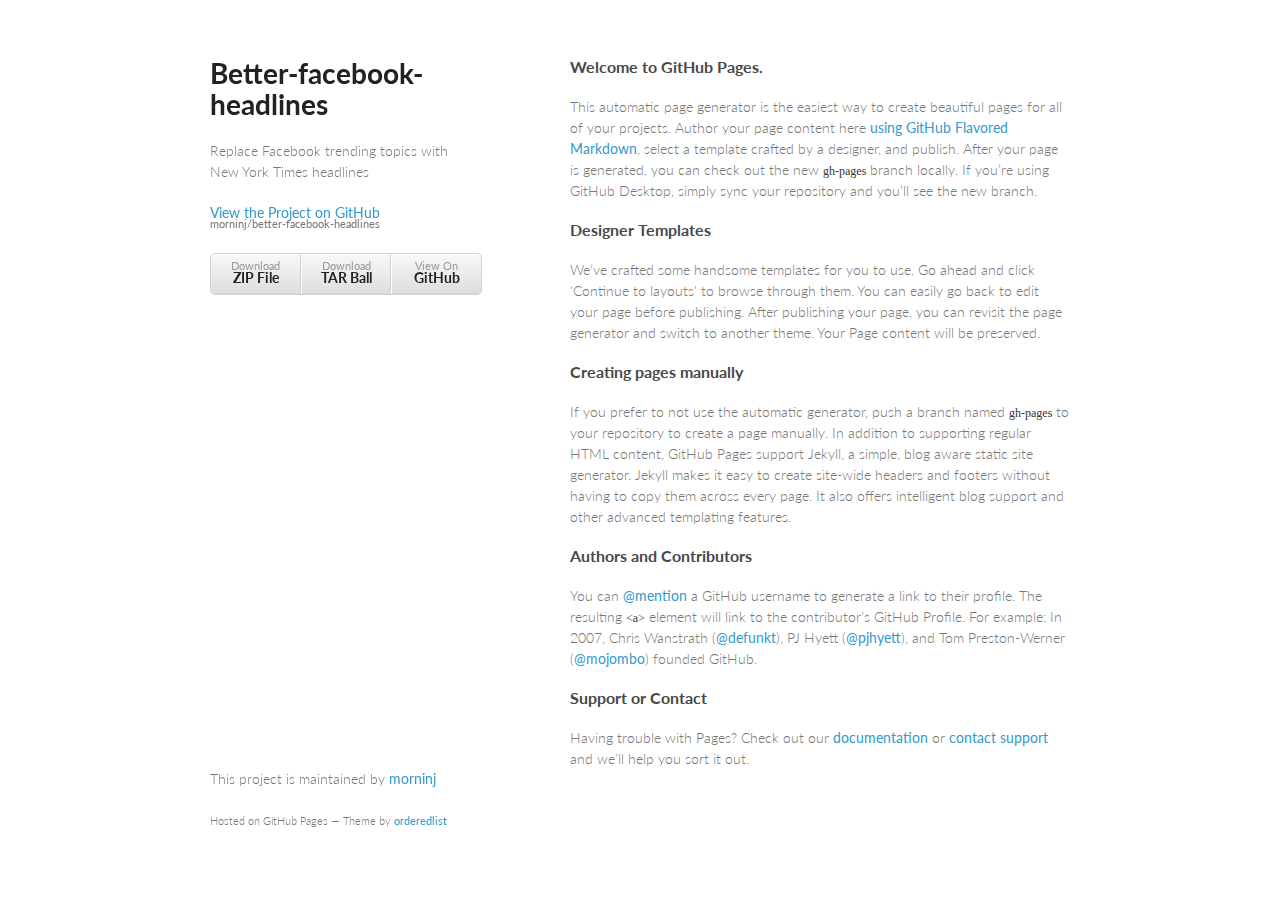
==== index.html @ cdbdff6f "Create gh-pages branch via GitHub" ====
<!doctype html>
<html>
  <head>
    <meta charset="utf-8">
    <meta http-equiv="X-UA-Compatible" content="chrome=1">
    <title>Better-facebook-headlines by morninj</title>

    <link rel="stylesheet" href="stylesheets/styles.css">
    <link rel="stylesheet" href="stylesheets/github-light.css">
    <meta name="viewport" content="width=device-width, initial-scale=1, user-scalable=no">
    <!--[if lt IE 9]>
    <script src="//html5shiv.googlecode.com/svn/trunk/html5.js"></script>
    <![endif]-->
  </head>
  <body>
    <div class="wrapper">
      <header>
        <h1>Better-facebook-headlines</h1>
        <p>Replace Facebook trending topics with New York Times headlines</p>

        <p class="view"><a href="https://github.com/morninj/better-facebook-headlines">View the Project on GitHub <small>morninj/better-facebook-headlines</small></a></p>


        <ul>
          <li><a href="https://github.com/morninj/better-facebook-headlines/zipball/master">Download <strong>ZIP File</strong></a></li>
          <li><a href="https://github.com/morninj/better-facebook-headlines/tarball/master">Download <strong>TAR Ball</strong></a></li>
          <li><a href="https://github.com/morninj/better-facebook-headlines">View On <strong>GitHub</strong></a></li>
        </ul>
      </header>
      <section>
        <h3>
<a id="welcome-to-github-pages" class="anchor" href="#welcome-to-github-pages" aria-hidden="true"><span class="octicon octicon-link"></span></a>Welcome to GitHub Pages.</h3>

<p>This automatic page generator is the easiest way to create beautiful pages for all of your projects. Author your page content here <a href="https://guides.github.com/features/mastering-markdown/">using GitHub Flavored Markdown</a>, select a template crafted by a designer, and publish. After your page is generated, you can check out the new <code>gh-pages</code> branch locally. If you’re using GitHub Desktop, simply sync your repository and you’ll see the new branch.</p>

<h3>
<a id="designer-templates" class="anchor" href="#designer-templates" aria-hidden="true"><span class="octicon octicon-link"></span></a>Designer Templates</h3>

<p>We’ve crafted some handsome templates for you to use. Go ahead and click 'Continue to layouts' to browse through them. You can easily go back to edit your page before publishing. After publishing your page, you can revisit the page generator and switch to another theme. Your Page content will be preserved.</p>

<h3>
<a id="creating-pages-manually" class="anchor" href="#creating-pages-manually" aria-hidden="true"><span class="octicon octicon-link"></span></a>Creating pages manually</h3>

<p>If you prefer to not use the automatic generator, push a branch named <code>gh-pages</code> to your repository to create a page manually. In addition to supporting regular HTML content, GitHub Pages support Jekyll, a simple, blog aware static site generator. Jekyll makes it easy to create site-wide headers and footers without having to copy them across every page. It also offers intelligent blog support and other advanced templating features.</p>

<h3>
<a id="authors-and-contributors" class="anchor" href="#authors-and-contributors" aria-hidden="true"><span class="octicon octicon-link"></span></a>Authors and Contributors</h3>

<p>You can <a href="https://github.com/blog/821" class="user-mention">@mention</a> a GitHub username to generate a link to their profile. The resulting <code>&lt;a&gt;</code> element will link to the contributor’s GitHub Profile. For example: In 2007, Chris Wanstrath (<a href="https://github.com/defunkt" class="user-mention">@defunkt</a>), PJ Hyett (<a href="https://github.com/pjhyett" class="user-mention">@pjhyett</a>), and Tom Preston-Werner (<a href="https://github.com/mojombo" class="user-mention">@mojombo</a>) founded GitHub.</p>

<h3>
<a id="support-or-contact" class="anchor" href="#support-or-contact" aria-hidden="true"><span class="octicon octicon-link"></span></a>Support or Contact</h3>

<p>Having trouble with Pages? Check out our <a href="https://help.github.com/pages">documentation</a> or <a href="https://github.com/contact">contact support</a> and we’ll help you sort it out.</p>
      </section>
      <footer>
        <p>This project is maintained by <a href="https://github.com/morninj">morninj</a></p>
        <p><small>Hosted on GitHub Pages &mdash; Theme by <a href="https://github.com/orderedlist">orderedlist</a></small></p>
      </footer>
    </div>
    <script src="javascripts/scale.fix.js"></script>
    
  </body>
</html>
---- stylesheets/styles.css ----
@import url(https://fonts.googleapis.com/css?family=Lato:300italic,700italic,300,700);

body {
  padding:50px;
  font:14px/1.5 Lato, "Helvetica Neue", Helvetica, Arial, sans-serif;
  color:#777;
  font-weight:300;
}

h1, h2, h3, h4, h5, h6 {
  color:#222;
  margin:0 0 20px;
}

p, ul, ol, table, pre, dl {
  margin:0 0 20px;
}

h1, h2, h3 {
  line-height:1.1;
}

h1 {
  font-size:28px;
}

h2 {
  color:#393939;
}

h3, h4, h5, h6 {
  color:#494949;
}

a {
  color:#39c;
  font-weight:400;
  text-decoration:none;
}

a small {
  font-size:11px;
  color:#777;
  margin-top:-0.6em;
  display:block;
}

.wrapper {
  width:860px;
  margin:0 auto;
}

blockquote {
  border-left:1px solid #e5e5e5;
  margin:0;
  padding:0 0 0 20px;
  font-style:italic;
}

code, pre {
  font-family:Monaco, Bitstream Vera Sans Mono, Lucida Console, Terminal;
  color:#333;
  font-size:12px;
}

pre {
  padding:8px 15px;
  background: #f8f8f8;
  border-radius:5px;
  border:1px solid #e5e5e5;
  overflow-x: auto;
}

table {
  width:100%;
  border-collapse:collapse;
}

th, td {
  text-align:left;
  padding:5px 10px;
  border-bottom:1px solid #e5e5e5;
}

dt {
  color:#444;
  font-weight:700;
}

th {
  color:#444;
}

img {
  max-width:100%;
}

header {
  width:270px;
  float:left;
  position:fixed;
}

header ul {
  list-style:none;
  height:40px;

  padding:0;

  background: #eee;
  background: -moz-linear-gradient(top, #f8f8f8 0%, #dddddd 100%);
  background: -webkit-gradient(linear, left top, left bottom, color-stop(0%,#f8f8f8), color-stop(100%,#dddddd));
  background: -webkit-linear-gradient(top, #f8f8f8 0%,#dddddd 100%);
  background: -o-linear-gradient(top, #f8f8f8 0%,#dddddd 100%);
  background: -ms-linear-gradient(top, #f8f8f8 0%,#dddddd 100%);
  background: linear-gradient(top, #f8f8f8 0%,#dddddd 100%);

  border-radius:5px;
  border:1px solid #d2d2d2;
  box-shadow:inset #fff 0 1px 0, inset rgba(0,0,0,0.03) 0 -1px 0;
  width:270px;
}

header li {
  width:89px;
  float:left;
  border-right:1px solid #d2d2d2;
  height:40px;
}

header ul a {
  line-height:1;
  font-size:11px;
  color:#999;
  display:block;
  text-align:center;
  padding-top:6px;
  height:40px;
}

strong {
  color:#222;
  font-weight:700;
}

header ul li + li {
  width:88px;
  border-left:1px solid #fff;
}

header ul li + li + li {
  border-right:none;
  width:89px;
}

header ul a strong {
  font-size:14px;
  display:block;
  color:#222;
}

section {
  width:500px;
  float:right;
  padding-bottom:50px;
}

small {
  font-size:11px;
}

hr {
  border:0;
  background:#e5e5e5;
  height:1px;
  margin:0 0 20px;
}

footer {
  width:270px;
  float:left;
  position:fixed;
  bottom:50px;
}

@media print, screen and (max-width: 960px) {

  div.wrapper {
    width:auto;
    margin:0;
  }

  header, section, footer {
    float:none;
    position:static;
    width:auto;
  }

  header {
    padding-right:320px;
  }

  section {
    border:1px solid #e5e5e5;
    border-width:1px 0;
    padding:20px 0;
    margin:0 0 20px;
  }

  header a small {
    display:inline;
  }

  header ul {
    position:absolute;
    right:50px;
    top:52px;
  }
}

@media print, screen and (max-width: 720px) {
  body {
    word-wrap:break-word;
  }

  header {
    padding:0;
  }

  header ul, header p.view {
    position:static;
  }

  pre, code {
    word-wrap:normal;
  }
}

@media print, screen and (max-width: 480px) {
  body {
    padding:15px;
  }

  header ul {
    display:none;
  }
}

@media print {
  body {
    padding:0.4in;
    font-size:12pt;
    color:#444;
  }
}
---- stylesheets/github-light.css ----
/*
   Copyright 2014 GitHub Inc.

   Licensed under the Apache License, Version 2.0 (the "License");
   you may not use this file except in compliance with the License.
   You may obtain a copy of the License at

       http://www.apache.org/licenses/LICENSE-2.0

   Unless required by applicable law or agreed to in writing, software
   distributed under the License is distributed on an "AS IS" BASIS,
   WITHOUT WARRANTIES OR CONDITIONS OF ANY KIND, either express or implied.
   See the License for the specific language governing permissions and
   limitations under the License.

*/

.pl-c /* comment */ {
  color: #969896;
}

.pl-c1      /* constant, markup.raw, meta.diff.header, meta.module-reference, meta.property-name, support, support.constant, support.variable, variable.other.constant */,
.pl-s .pl-v /* string variable */ {
  color: #0086b3;
}

.pl-e  /* entity */,
.pl-en /* entity.name */ {
  color: #795da3;
}

.pl-s .pl-s1 /* string source */,
.pl-smi      /* storage.modifier.import, storage.modifier.package, storage.type.java, variable.other, variable.parameter.function */ {
  color: #333;
}

.pl-ent /* entity.name.tag */ {
  color: #63a35c;
}

.pl-k /* keyword, storage, storage.type */ {
  color: #a71d5d;
}

.pl-pds              /* punctuation.definition.string, string.regexp.character-class */,
.pl-s                /* string */,
.pl-s .pl-pse .pl-s1 /* string punctuation.section.embedded source */,
.pl-sr               /* string.regexp */,
.pl-sr .pl-cce       /* string.regexp constant.character.escape */,
.pl-sr .pl-sra       /* string.regexp string.regexp.arbitrary-repitition */,
.pl-sr .pl-sre       /* string.regexp source.ruby.embedded */ {
  color: #183691;
}

.pl-v /* variable */ {
  color: #ed6a43;
}

.pl-id /* invalid.deprecated */ {
  color: #b52a1d;
}

.pl-ii /* invalid.illegal */ {
  background-color: #b52a1d;
  color: #f8f8f8;
}

.pl-sr .pl-cce /* string.regexp constant.character.escape */ {
  color: #63a35c;
  font-weight: bold;
}

.pl-ml /* markup.list */ {
  color: #693a17;
}

.pl-mh        /* markup.heading */,
.pl-mh .pl-en /* markup.heading entity.name */,
.pl-ms        /* meta.separator */ {
  color: #1d3e81;
  font-weight: bold;
}

.pl-mq /* markup.quote */ {
  color: #008080;
}

.pl-mi /* markup.italic */ {
  color: #333;
  font-style: italic;
}

.pl-mb /* markup.bold */ {
  color: #333;
  font-weight: bold;
}

.pl-md /* markup.deleted, meta.diff.header.from-file */ {
  background-color: #ffecec;
  color: #bd2c00;
}

.pl-mi1 /* markup.inserted, meta.diff.header.to-file */ {
  background-color: #eaffea;
  color: #55a532;
}

.pl-mdr /* meta.diff.range */ {
  color: #795da3;
  font-weight: bold;
}

.pl-mo /* meta.output */ {
  color: #1d3e81;
}
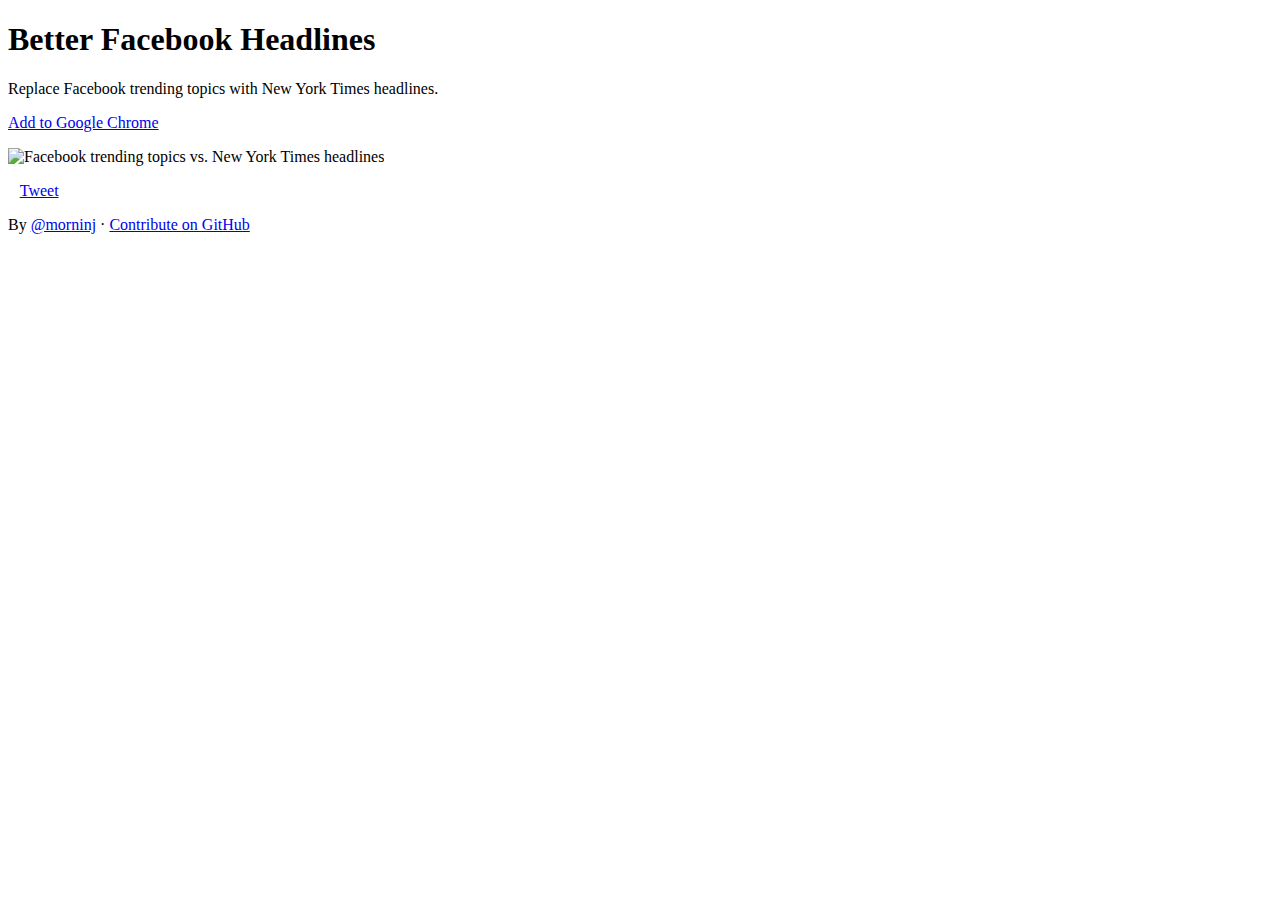
==== commit c64c362d: "Tweak FB button styling" ====
--- a/index.html
+++ b/index.html
@@ -1,64 +1,53 @@
 <!doctype html>
 <html>
-  <head>
-    <meta charset="utf-8">
-    <meta http-equiv="X-UA-Compatible" content="chrome=1">
-    <title>Better-facebook-headlines by morninj</title>
+    <head>
+        <meta charset="utf-8">
+        <meta http-equiv="X-UA-Compatible" content="chrome=1">
+        <title>Better Facebook Headlines</title>
 
-    <link rel="stylesheet" href="stylesheets/styles.css">
-    <link rel="stylesheet" href="stylesheets/github-light.css">
-    <meta name="viewport" content="width=device-width, initial-scale=1, user-scalable=no">
-    <!--[if lt IE 9]>
-    <script src="//html5shiv.googlecode.com/svn/trunk/html5.js"></script>
-    <![endif]-->
-  </head>
-  <body>
-    <div class="wrapper">
-      <header>
-        <h1>Better-facebook-headlines</h1>
-        <p>Replace Facebook trending topics with New York Times headlines</p>
+        <meta name="viewport" content="width=device-width, initial-scale=1, user-scalable=no">
+        <!--[if lt IE 9]>
+        <script src="//html5shiv.googlecode.com/svn/trunk/html5.js"></script>
+        <![endif]-->
 
-        <p class="view"><a href="https://github.com/morninj/better-facebook-headlines">View the Project on GitHub <small>morninj/better-facebook-headlines</small></a></p>
+        <link href="https://fonts.googleapis.com/css?family=PT+Sans" rel="stylesheet" type="text/css">
+        <link href="style.css" rel="stylesheet" type="text/css">
+
+    </head>
+    <body>
+
+        <h1><span>Better Facebook Headlines</span></h1>
+        
+        <p class="blurb">Replace Facebook trending topics with New York Times headlines.</p>
+
+        <p class="add-button-container"><a href="#" class="add-button">Add to Google Chrome</a></p>
 
 
-        <ul>
-          <li><a href="https://github.com/morninj/better-facebook-headlines/zipball/master">Download <strong>ZIP File</strong></a></li>
-          <li><a href="https://github.com/morninj/better-facebook-headlines/tarball/master">Download <strong>TAR Ball</strong></a></li>
-          <li><a href="https://github.com/morninj/better-facebook-headlines">View On <strong>GitHub</strong></a></li>
-        </ul>
-      </header>
-      <section>
-        <h3>
-<a id="welcome-to-github-pages" class="anchor" href="#welcome-to-github-pages" aria-hidden="true"><span class="octicon octicon-link"></span></a>Welcome to GitHub Pages.</h3>
+        <p class="comparison-container"><img src="images/comparison.png" width="830" height="328" alt="Facebook trending topics vs. New York Times headlines"></p>
 
-<p>This automatic page generator is the easiest way to create beautiful pages for all of your projects. Author your page content here <a href="https://guides.github.com/features/mastering-markdown/">using GitHub Flavored Markdown</a>, select a template crafted by a designer, and publish. After your page is generated, you can check out the new <code>gh-pages</code> branch locally. If you’re using GitHub Desktop, simply sync your repository and you’ll see the new branch.</p>
+        <!-- share buttons -->
+        <p class="share-buttons">
+        <div id="fb-root"></div>
+        <script>(function(d, s, id) {
+          var js, fjs = d.getElementsByTagName(s)[0];
+          if (d.getElementById(id)) return;
+          js = d.createElement(s); js.id = id;
+          js.src = "//connect.facebook.net/en_US/sdk.js#xfbml=1&version=v2.5&appId=751046424927444";
+          fjs.parentNode.insertBefore(js, fjs);
+        }(document, 'script', 'facebook-jssdk'));</script>
+        <div class="fb-like" data-href="http://fluffblocker.com" data-layout="button_count" data-action="like" data-show-faces="false"></div>
+            &nbsp;&nbsp;
+            <a href="https://twitter.com/share" class="twitter-share-button" data-url="http://fluffblocker.com/" data-via="morninj">Tweet</a>
+            <script>!function(d,s,id){var js,fjs=d.getElementsByTagName(s)[0],p=/^http:/.test(d.location)?'http':'https';if(!d.getElementById(id)){js=d.createElement(s);js.id=id;js.src=p+'://platform.twitter.com/widgets.js';fjs.parentNode.insertBefore(js,fjs);}}(document, 'script', 'twitter-wjs');</script>
+        </p>
 
-<h3>
-<a id="designer-templates" class="anchor" href="#designer-templates" aria-hidden="true"><span class="octicon octicon-link"></span></a>Designer Templates</h3>
+        <p class="footer">
+            By <a href="http://twitter.com/morninj">@morninj</a>
+            &middot;
+            <a href="https://github.com/morninj/better-facebook-headlines">Contribute on GitHub</a>
+            </p>
+        
 
-<p>We’ve crafted some handsome templates for you to use. Go ahead and click 'Continue to layouts' to browse through them. You can easily go back to edit your page before publishing. After publishing your page, you can revisit the page generator and switch to another theme. Your Page content will be preserved.</p>
-
-<h3>
-<a id="creating-pages-manually" class="anchor" href="#creating-pages-manually" aria-hidden="true"><span class="octicon octicon-link"></span></a>Creating pages manually</h3>
-
-<p>If you prefer to not use the automatic generator, push a branch named <code>gh-pages</code> to your repository to create a page manually. In addition to supporting regular HTML content, GitHub Pages support Jekyll, a simple, blog aware static site generator. Jekyll makes it easy to create site-wide headers and footers without having to copy them across every page. It also offers intelligent blog support and other advanced templating features.</p>
-
-<h3>
-<a id="authors-and-contributors" class="anchor" href="#authors-and-contributors" aria-hidden="true"><span class="octicon octicon-link"></span></a>Authors and Contributors</h3>
-
-<p>You can <a href="https://github.com/blog/821" class="user-mention">@mention</a> a GitHub username to generate a link to their profile. The resulting <code>&lt;a&gt;</code> element will link to the contributor’s GitHub Profile. For example: In 2007, Chris Wanstrath (<a href="https://github.com/defunkt" class="user-mention">@defunkt</a>), PJ Hyett (<a href="https://github.com/pjhyett" class="user-mention">@pjhyett</a>), and Tom Preston-Werner (<a href="https://github.com/mojombo" class="user-mention">@mojombo</a>) founded GitHub.</p>
-
-<h3>
-<a id="support-or-contact" class="anchor" href="#support-or-contact" aria-hidden="true"><span class="octicon octicon-link"></span></a>Support or Contact</h3>
-
-<p>Having trouble with Pages? Check out our <a href="https://help.github.com/pages">documentation</a> or <a href="https://github.com/contact">contact support</a> and we’ll help you sort it out.</p>
-      </section>
-      <footer>
-        <p>This project is maintained by <a href="https://github.com/morninj">morninj</a></p>
-        <p><small>Hosted on GitHub Pages &mdash; Theme by <a href="https://github.com/orderedlist">orderedlist</a></small></p>
-      </footer>
-    </div>
-    <script src="javascripts/scale.fix.js"></script>
-    
-  </body>
+        <script src="https://ajax.googleapis.com/ajax/libs/jquery/2.1.4/jquery.min.js"></script>
+    </body>
 </html>
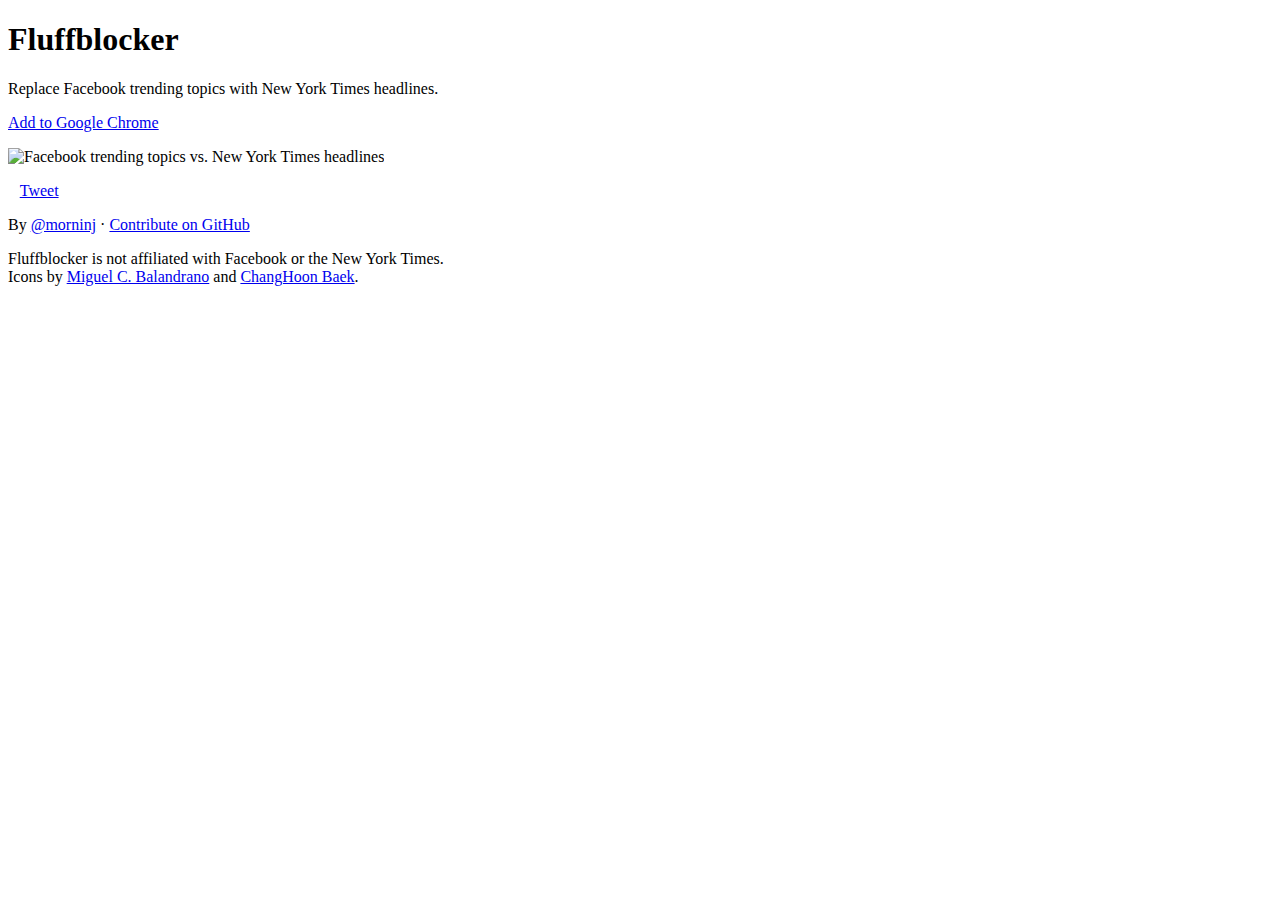
==== commit 7339cb92: "Add Google Analytics" ====
--- a/index.html
+++ b/index.html
@@ -3,7 +3,14 @@
     <head>
         <meta charset="utf-8">
         <meta http-equiv="X-UA-Compatible" content="chrome=1">
-        <title>Better Facebook Headlines</title>
+        <title>Fluffblocker — Replace Facebook trending topics with New York Times headlines</title>
+
+         <!-- For Facebook sharing -->          
+        <meta property="og:title" content="Fluffblocker — Replace Facebook trending topics with New York Times headlines" />
+        <meta property="og:type" content="article" />
+        <meta property="og:image" content="http://www.fluffblocker.com/images/fb.png?v=1" />
+        <meta property="og:url" content="http://www.fluffblocker.com" />
+        <meta property="og:description" content="Fluffblocker is a free app that puts New York Times headlines in your feed instead of Facebook trending topics." />
 
         <meta name="viewport" content="width=device-width, initial-scale=1, user-scalable=no">
         <!--[if lt IE 9]>
@@ -13,15 +20,16 @@
         <link href="https://fonts.googleapis.com/css?family=PT+Sans" rel="stylesheet" type="text/css">
         <link href="style.css" rel="stylesheet" type="text/css">
 
+        <link rel="chrome-webstore-item" href="https://chrome.google.com/webstore/detail/cmmoedjfbldkohgcoahichoepmkphhcg">
+
     </head>
     <body>
 
-        <h1><span>Better Facebook Headlines</span></h1>
+        <h1><span>Fluffblocker</span></h1>
         
         <p class="blurb">Replace Facebook trending topics with New York Times headlines.</p>
 
-        <p class="add-button-container"><a href="#" class="add-button">Add to Google Chrome</a></p>
-
+        <p class="add-button-container"><a href="javascript:void(0);" class="install-button add-button">Add to Google Chrome</a></p>
 
         <p class="comparison-container"><img src="images/comparison.png" width="830" height="328" alt="Facebook trending topics vs. New York Times headlines"></p>
 
@@ -35,7 +43,7 @@
           js.src = "//connect.facebook.net/en_US/sdk.js#xfbml=1&version=v2.5&appId=751046424927444";
           fjs.parentNode.insertBefore(js, fjs);
         }(document, 'script', 'facebook-jssdk'));</script>
-        <div class="fb-like" data-href="http://fluffblocker.com" data-layout="button_count" data-action="like" data-show-faces="false"></div>
+            <div class="fb-share-button" data-href="http://fluffblocker.com" data-type="button_count"></div>
             &nbsp;&nbsp;
             <a href="https://twitter.com/share" class="twitter-share-button" data-url="http://fluffblocker.com/" data-via="morninj">Tweet</a>
             <script>!function(d,s,id){var js,fjs=d.getElementsByTagName(s)[0],p=/^http:/.test(d.location)?'http':'https';if(!d.getElementById(id)){js=d.createElement(s);js.id=id;js.src=p+'://platform.twitter.com/widgets.js';fjs.parentNode.insertBefore(js,fjs);}}(document, 'script', 'twitter-wjs');</script>
@@ -44,10 +52,41 @@
         <p class="footer">
             By <a href="http://twitter.com/morninj">@morninj</a>
             &middot;
-            <a href="https://github.com/morninj/better-facebook-headlines">Contribute on GitHub</a>
-            </p>
+            <a href="https://github.com/morninj/fluffblocker">Contribute on GitHub</a>
+        </p>
+
+        <p class="fineprint">
+            Fluffblocker is not affiliated with Facebook or the New York Times.<br>
+            Icons by <a href="https://thenounproject.com/search/?q=news&i=77083">Miguel C. Balandrano</a> and <a href="https://thenounproject.com/term/increase/141508/">ChangHoon Baek</a>.
+        </p>
         
 
         <script src="https://ajax.googleapis.com/ajax/libs/jquery/2.1.4/jquery.min.js"></script>
+
+        <script>
+        $(document).ready(function() {
+            $('.install-button').click(function() {
+                $(this).blur();
+                if (navigator.userAgent.toLowerCase().indexOf('chrome') > -1) {
+                    // User is using Chrome; trigger inline installation
+                    chrome.webstore.install();
+                } else {
+                    alert('You must be using Google Chrome to use Fluffblocker.');
+                }
+            });
+        });
+        </script>
+
+        <!-- Google Analytics -->
+        <script>
+        (function(i,s,o,g,r,a,m){i['GoogleAnalyticsObject']=r;i[r]=i[r]||function(){
+        (i[r].q=i[r].q||[]).push(arguments)},i[r].l=1*new Date();a=s.createElement(o),
+        m=s.getElementsByTagName(o)[0];a.async=1;a.src=g;m.parentNode.insertBefore(a,m)
+        })(window,document,'script','//www.google-analytics.com/analytics.js','ga');
+
+        ga('create', 'UA-69263692-1', 'auto');
+        ga('send', 'pageview');
+        </script>
+        
     </body>
 </html>
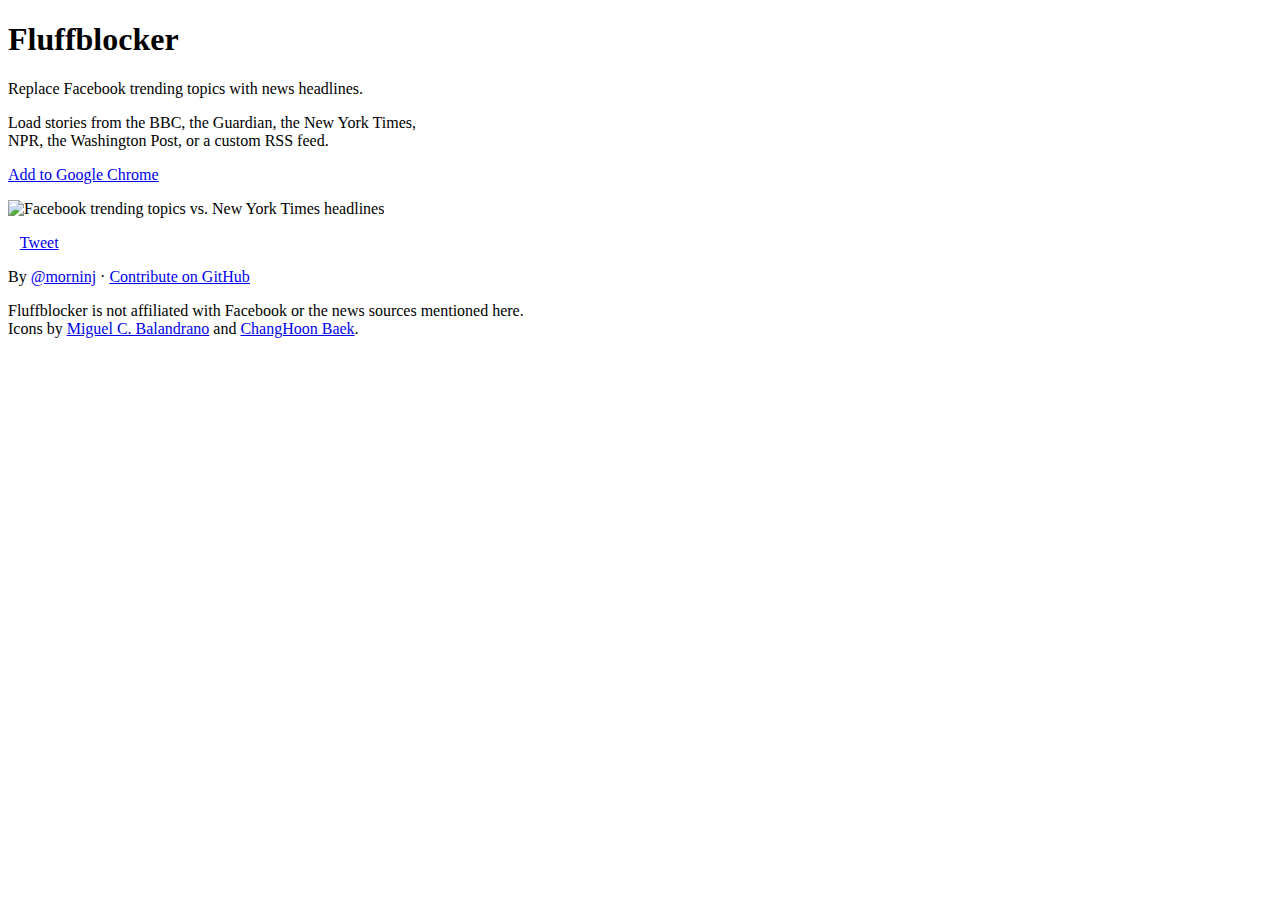
==== commit 5a1f87d0: "Update Twitter link" ====
--- a/index.html
+++ b/index.html
@@ -3,14 +3,14 @@
     <head>
         <meta charset="utf-8">
         <meta http-equiv="X-UA-Compatible" content="chrome=1">
-        <title>Fluffblocker — Replace Facebook trending topics with New York Times headlines</title>
+        <title>Fluffblocker — Replace Facebook trending topics with news headlines</title>
 
          <!-- For Facebook sharing -->          
-        <meta property="og:title" content="Fluffblocker — Replace Facebook trending topics with New York Times headlines" />
+        <meta property="og:title" content="Fluffblocker — Replace Facebook trending topics with news headlines" />
         <meta property="og:type" content="article" />
-        <meta property="og:image" content="http://www.fluffblocker.com/images/fb.png?v=1" />
+        <meta property="og:image" content="http://www.fluffblocker.com/images/fb.png?v=2" />
         <meta property="og:url" content="http://www.fluffblocker.com" />
-        <meta property="og:description" content="Fluffblocker is a free app that puts New York Times headlines in your feed instead of Facebook trending topics." />
+        <meta property="og:description" content="Fluffblocker is a free app that puts news headlines in your feed instead of Facebook trending topics. You can load stories from the BBC, the Guardian, the New York Times, NPR, the Washington Post, or a custom RSS feed." />
 
         <meta name="viewport" content="width=device-width, initial-scale=1, user-scalable=no">
         <!--[if lt IE 9]>
@@ -22,12 +22,16 @@
 
         <link rel="chrome-webstore-item" href="https://chrome.google.com/webstore/detail/cmmoedjfbldkohgcoahichoepmkphhcg">
 
+        <link rel="shortcut icon" type="image/png" href="images/favicon.png">
+
     </head>
     <body>
 
         <h1><span>Fluffblocker</span></h1>
         
-        <p class="blurb">Replace Facebook trending topics with New York Times headlines.</p>
+        <p class="blurb">Replace Facebook trending topics with news headlines.</p>
+
+        <p class="secondary-blurb">Load stories from the BBC, the Guardian, the New York Times,<br>NPR, the Washington Post, or a custom RSS feed.</p>
 
         <p class="add-button-container"><a href="javascript:void(0);" class="install-button add-button">Add to Google Chrome</a></p>
 
@@ -45,7 +49,7 @@
         }(document, 'script', 'facebook-jssdk'));</script>
             <div class="fb-share-button" data-href="http://fluffblocker.com" data-type="button_count"></div>
             &nbsp;&nbsp;
-            <a href="https://twitter.com/share" class="twitter-share-button" data-url="http://fluffblocker.com/" data-via="morninj">Tweet</a>
+            <a href="https://twitter.com/share" class="twitter-share-button" data-url="http://www.fluffblocker.com/" data-via="morninj">Tweet</a>
             <script>!function(d,s,id){var js,fjs=d.getElementsByTagName(s)[0],p=/^http:/.test(d.location)?'http':'https';if(!d.getElementById(id)){js=d.createElement(s);js.id=id;js.src=p+'://platform.twitter.com/widgets.js';fjs.parentNode.insertBefore(js,fjs);}}(document, 'script', 'twitter-wjs');</script>
         </p>
 
@@ -56,7 +60,7 @@
         </p>
 
         <p class="fineprint">
-            Fluffblocker is not affiliated with Facebook or the New York Times.<br>
+            Fluffblocker is not affiliated with Facebook or the news sources mentioned here.<br>
             Icons by <a href="https://thenounproject.com/search/?q=news&i=77083">Miguel C. Balandrano</a> and <a href="https://thenounproject.com/term/increase/141508/">ChangHoon Baek</a>.
         </p>
         
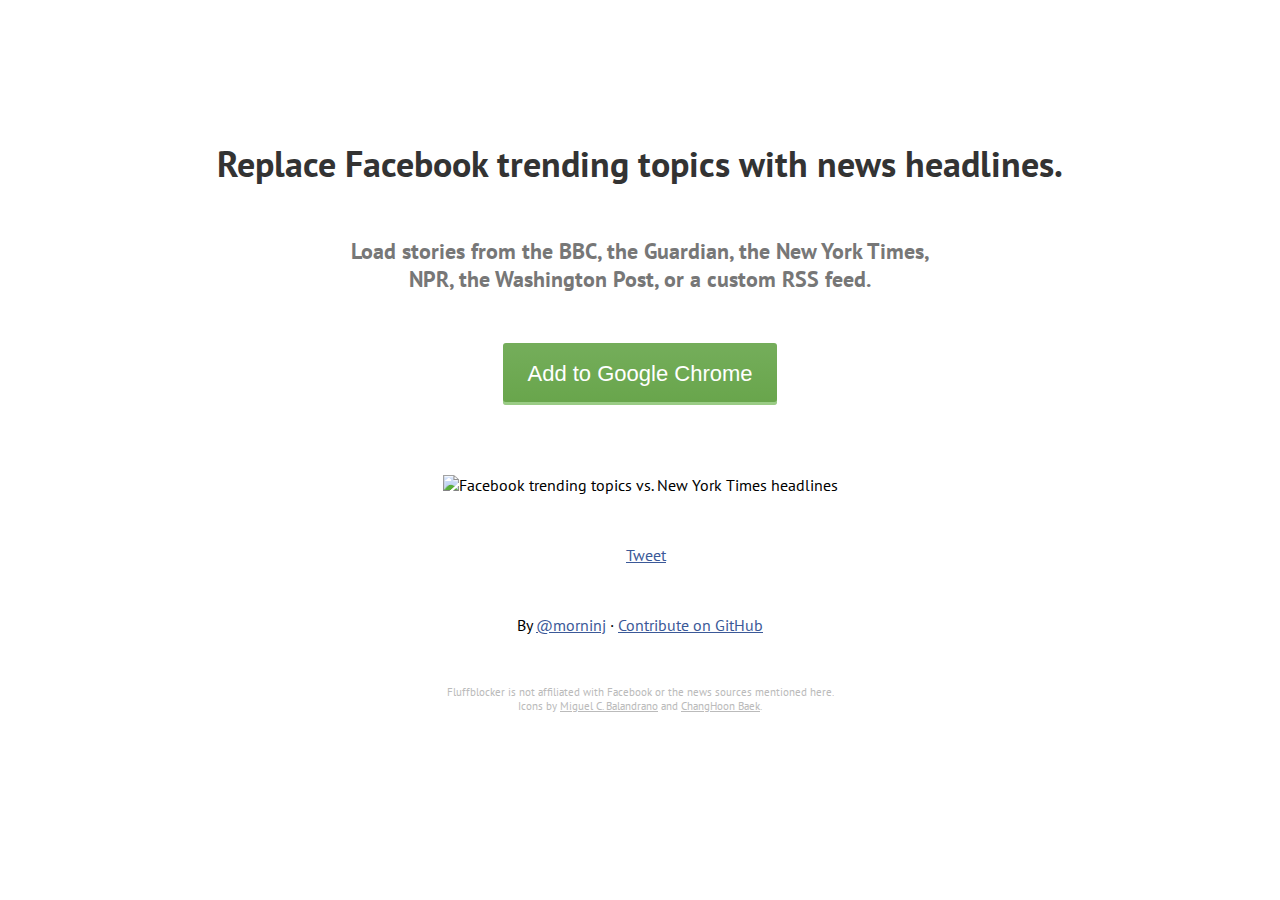
==== commit b4313213: "Add share modal" ====
--- a/index.html
+++ b/index.html
@@ -18,6 +18,7 @@
         <![endif]-->
 
         <link href="https://fonts.googleapis.com/css?family=PT+Sans" rel="stylesheet" type="text/css">
+        <link href="featherlight.min.css" rel="stylesheet" type="text/css">
         <link href="style.css" rel="stylesheet" type="text/css">
 
         <link rel="chrome-webstore-item" href="https://chrome.google.com/webstore/detail/cmmoedjfbldkohgcoahichoepmkphhcg">
@@ -64,20 +65,36 @@
             Icons by <a href="https://thenounproject.com/search/?q=news&i=77083">Miguel C. Balandrano</a> and <a href="https://thenounproject.com/term/increase/141508/">ChangHoon Baek</a>.
         </p>
         
+        <div class="success-modal">
+            <h2>You're all set!</h2>
+            <p>Fluffblocker will start when you visit Facebook.</p>
+            <p>Will you take a second to tell your friends?</p>
+            <p class="fb-share-container"><a href="http://www.facebook.com/sharer/sharer.php?u=http%3A%2F%2Fwww.fluffblocker.com%2F" target="_blank" class="large-fb-share-button">Share on Facebook</a></p>
+            <p><a href="javascript:void(0);" class"no-thanks" id="no-thanks-link" style="color: #bbb !important; font-size: 12px; text-decoration: none;">No thanks</a></p>
+        </div>
 
         <script src="https://ajax.googleapis.com/ajax/libs/jquery/2.1.4/jquery.min.js"></script>
+        <script src="featherlight.min.js"></script>
 
+        <!-- Handle install button clicks -->
         <script>
         $(document).ready(function() {
             $('.install-button').click(function() {
                 $(this).blur();
                 if (navigator.userAgent.toLowerCase().indexOf('chrome') > -1) {
                     // User is using Chrome; trigger inline installation
-                    chrome.webstore.install();
+                    chrome.webstore.install(installSuccess());
                 } else {
-                    alert('You must be using Google Chrome to use Fluffblocker.');
+                    // User is not using Chrome; send to web store
+                    window.location.href = 'https://chrome.google.com/webstore/detail/fluffblocker/cmmoedjfbldkohgcoahichoepmkphhcg';
                 }
             });
+            $(document).on('click', '#no-thanks-link', function() {
+                $.featherlight.close();
+            });
+            function installSuccess() {
+                $.featherlight($('.success-modal'), {closeOnEsc: false, closeIcon: '', closeOnClick: false});
+            }
         });
         </script>
 
--- a/featherlight.min.css
+++ b/featherlight.min.css
@@ -0,0 +1,8 @@
+/**
+ * Featherlight - ultra slim jQuery lightbox
+ * Version 1.3.4 - http://noelboss.github.io/featherlight/
+ *
+ * Copyright 2015, Noël Raoul Bossart (http://www.noelboss.com)
+ * MIT Licensed.
+**/
+@media all{.featherlight{display:none;position:fixed;top:0;right:0;bottom:0;left:0;z-index:2147483647;text-align:center;white-space:nowrap;cursor:pointer;background:#333;background:rgba(0,0,0,0)}.featherlight:last-of-type{background:rgba(0,0,0,.8)}.featherlight:before{content:'';display:inline-block;height:100%;vertical-align:middle;margin-right:-.25em}.featherlight .featherlight-content{position:relative;text-align:left;vertical-align:middle;display:inline-block;overflow:auto;padding:25px 25px 0;border-bottom:25px solid transparent;min-width:30%;margin-left:5%;margin-right:5%;max-height:95%;background:#fff;cursor:auto;white-space:normal}.featherlight .featherlight-inner{display:block}.featherlight .featherlight-close-icon{position:absolute;z-index:9999;top:0;right:0;line-height:25px;width:25px;cursor:pointer;text-align:center;font-family:Arial,sans-serif;background:#fff;background:rgba(255,255,255,.3);color:#000}.featherlight .featherlight-image{width:100%}.featherlight-iframe .featherlight-content{border-bottom:0;padding:0}.featherlight iframe{border:0}}@media only screen and (max-width:1024px){.featherlight .featherlight-content{margin-left:10px;margin-right:10px;max-height:98%;padding:10px 10px 0;border-bottom:10px solid transparent}}--- a/style.css
+++ b/style.css
@@ -0,0 +1,153 @@
+body {
+    font-family: 'PT Sans', 'Helvetica', 'Arial', sans-serif;
+    text-align: center;
+}
+
+a, a:active, a:visited {
+    color: #3b5998;
+}
+
+a:hover {
+    color: #5177c6;
+}
+
+h1 {
+    background: url('images/logo.png');
+    height: 40px;
+    margin: 50px auto 0 auto;
+    opacity: 0.6;
+    width: 205px;
+}
+
+    h1 span { display: none; }
+
+p.blurb {
+    color: #333;
+    font-size: 36px;
+    font-weight: bold;
+    margin: 50px auto;
+    text-align: center;
+}
+
+p.secondary-blurb {
+    color: #777;
+    font-size: 22px;
+    font-weight: bold;
+    margin: 50px auto;
+    text-align: center;
+}
+
+.add-button-container {
+    text-align: center;
+}
+
+.add-button {
+    -moz-box-shadow:inset 0px -3px 0px 0px #9acc85;
+    -webkit-box-shadow:inset 0px -3px 0px 0px #9acc85;
+    box-shadow:inset 0px -3px 0px 0px #9acc85;
+    background:-webkit-gradient(linear, left top, left bottom, color-stop(0.05, #74ad5a), color-stop(1, #68a54b));
+    background:-moz-linear-gradient(top, #74ad5a 5%, #68a54b 100%);
+    background:-webkit-linear-gradient(top, #74ad5a 5%, #68a54b 100%);
+    background:-o-linear-gradient(top, #74ad5a 5%, #68a54b 100%);
+    background:-ms-linear-gradient(top, #74ad5a 5%, #68a54b 100%);
+    background:linear-gradient(to bottom, #74ad5a 5%, #68a54b 100%);
+    filter:progid:DXImageTransform.Microsoft.gradient(startColorstr='#74ad5a', endColorstr='#68a54b',GradientType=0);
+    background-color:#74ad5a;
+    -moz-border-radius:3px;
+    -webkit-border-radius:3px;
+    border-radius:3px;
+    display:inline-block;
+    cursor:pointer;
+    color:#ffffff !important;    
+    font-family: Arial;
+    font-size:22px;
+    padding:18px 24px;
+    text-decoration:none;
+}
+.add-button:hover {
+    opacity: 0.95;
+}
+.add-button:active {
+    position:relative;
+    top:1px;
+}
+
+p.comparison-container {
+    text-align: center;
+    margin: 70px auto 50px auto;
+}
+
+.share-buttons {
+    margin: 0 auto;
+    text-align: center;
+    width: 300px;
+}
+
+#twitter-widget-0 {
+    margin-bottom: -5px !important;
+}
+
+.footer {
+    margin: 50px auto;
+}
+
+.fineprint {
+    color: #bbb;
+    font-size: 11px;
+    margin-bottom: 100px;
+}
+
+.fineprint a {
+    color: #bbb;
+}
+
+.success-modal {
+    display: none;
+    padding: 30px;
+    text-align: center;
+}
+
+    p.fb-share-container {
+        margin: 25px auto 10px auto;
+    }
+
+    .large-fb-share-button {
+            -moz-box-shadow:inset 0px 1px 0px 0px #7a8eb9;
+            -webkit-box-shadow:inset 0px 1px 0px 0px #7a8eb9;
+            box-shadow:inset 0px 1px 0px 0px #7a8eb9;
+            background:-webkit-gradient(linear, left top, left bottom, color-stop(0.05, #637aad), color-stop(1, #5972a7));
+            background:-moz-linear-gradient(top, #637aad 5%, #5972a7 100%);
+            background:-webkit-linear-gradient(top, #637aad 5%, #5972a7 100%);
+            background:-o-linear-gradient(top, #637aad 5%, #5972a7 100%);
+            background:-ms-linear-gradient(top, #637aad 5%, #5972a7 100%);
+            background:linear-gradient(to bottom, #637aad 5%, #5972a7 100%);
+            filter:progid:DXImageTransform.Microsoft.gradient(startColorstr='#637aad', endColorstr='#5972a7',GradientType=0);
+            background-color:#637aad;
+            -moz-border-radius:4px;
+            -webkit-border-radius:4px;
+            border-radius:4px;
+            border:1px solid #314179;
+            display:inline-block;
+            cursor:pointer;
+            color:#ffffff !important;
+            font-family:Arial;
+            font-size:24px;
+            font-weight:bold;
+            padding:22px 36px;
+            text-decoration:none;
+            text-shadow:0px 1px 0px #000000;
+    }
+    .large-fb-share-button:hover {
+        opacity: 0.9;
+    }
+    .large-fb-share-button:active {
+            position:relative;
+            top:1px;
+    }
+        
+    .no-thanks {
+        color: #aaa !important;
+        font-size: 9px !important;
+        margin: 0;
+        padding: 0;
+    }
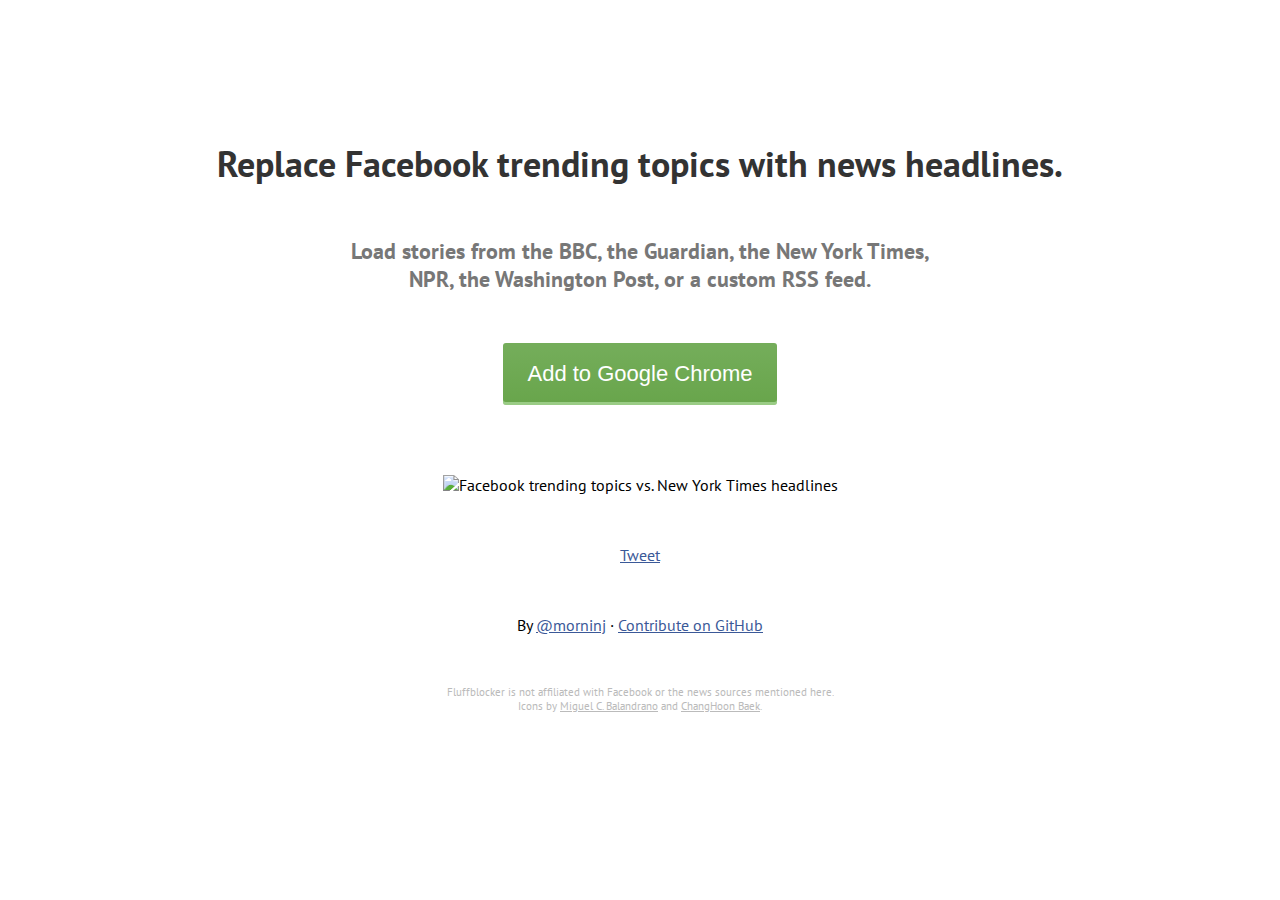
==== commit 944abc31: "Add reddit button" ====
--- a/index.html
+++ b/index.html
@@ -25,6 +25,29 @@
 
         <link rel="shortcut icon" type="image/png" href="images/favicon.png">
 
+        <script src="https://ajax.googleapis.com/ajax/libs/jquery/2.1.4/jquery.min.js"></script>
+        <script src="featherlight.min.js"></script>
+
+        <!-- Handle install button clicks -->
+        <script>
+        $(document).ready(function() {
+            $('.install-button').click(function() {
+                $(this).blur();
+                if (navigator.userAgent.toLowerCase().indexOf('chrome') > -1) {
+                    // User is using Chrome; trigger inline installation
+                    chrome.webstore.install('https://chrome.google.com/webstore/detail/cmmoedjfbldkohgcoahichoepmkphhcg', function() { $.featherlight($('.success-modal'), {closeOnEsc: false, closeIcon: '', closeOnClick: false}); }, function() { console.log('Installation failed'); });
+                } else {
+                    // User is not using Chrome; send to web store
+                    window.location.href = 'https://chrome.google.com/webstore/detail/fluffblocker/cmmoedjfbldkohgcoahichoepmkphhcg';
+                }
+            });
+            $(document).on('click', '#no-thanks-link', function() {
+                $.featherlight.close();
+            });
+
+        });
+        </script>
+
     </head>
     <body>
 
@@ -49,9 +72,17 @@
           fjs.parentNode.insertBefore(js, fjs);
         }(document, 'script', 'facebook-jssdk'));</script>
             <div class="fb-share-button" data-href="http://fluffblocker.com" data-type="button_count"></div>
+
             &nbsp;&nbsp;
+
             <a href="https://twitter.com/share" class="twitter-share-button" data-url="http://www.fluffblocker.com/" data-via="morninj">Tweet</a>
             <script>!function(d,s,id){var js,fjs=d.getElementsByTagName(s)[0],p=/^http:/.test(d.location)?'http':'https';if(!d.getElementById(id)){js=d.createElement(s);js.id=id;js.src=p+'://platform.twitter.com/widgets.js';fjs.parentNode.insertBefore(js,fjs);}}(document, 'script', 'twitter-wjs');</script>
+
+            &nbsp;&nbsp;
+
+            <div id="reddit-button">
+                <script type="text/javascript" src="//www.redditstatic.com/button/button1.js"></script>
+            </div>
         </p>
 
         <p class="footer">
@@ -73,30 +104,6 @@
             <p><a href="javascript:void(0);" class"no-thanks" id="no-thanks-link" style="color: #bbb !important; font-size: 12px; text-decoration: none;">No thanks</a></p>
         </div>
 
-        <script src="https://ajax.googleapis.com/ajax/libs/jquery/2.1.4/jquery.min.js"></script>
-        <script src="featherlight.min.js"></script>
-
-        <!-- Handle install button clicks -->
-        <script>
-        $(document).ready(function() {
-            $('.install-button').click(function() {
-                $(this).blur();
-                if (navigator.userAgent.toLowerCase().indexOf('chrome') > -1) {
-                    // User is using Chrome; trigger inline installation
-                    chrome.webstore.install(installSuccess());
-                } else {
-                    // User is not using Chrome; send to web store
-                    window.location.href = 'https://chrome.google.com/webstore/detail/fluffblocker/cmmoedjfbldkohgcoahichoepmkphhcg';
-                }
-            });
-            $(document).on('click', '#no-thanks-link', function() {
-                $.featherlight.close();
-            });
-            function installSuccess() {
-                $.featherlight($('.success-modal'), {closeOnEsc: false, closeIcon: '', closeOnClick: false});
-            }
-        });
-        </script>
 
         <!-- Google Analytics -->
         <script>
